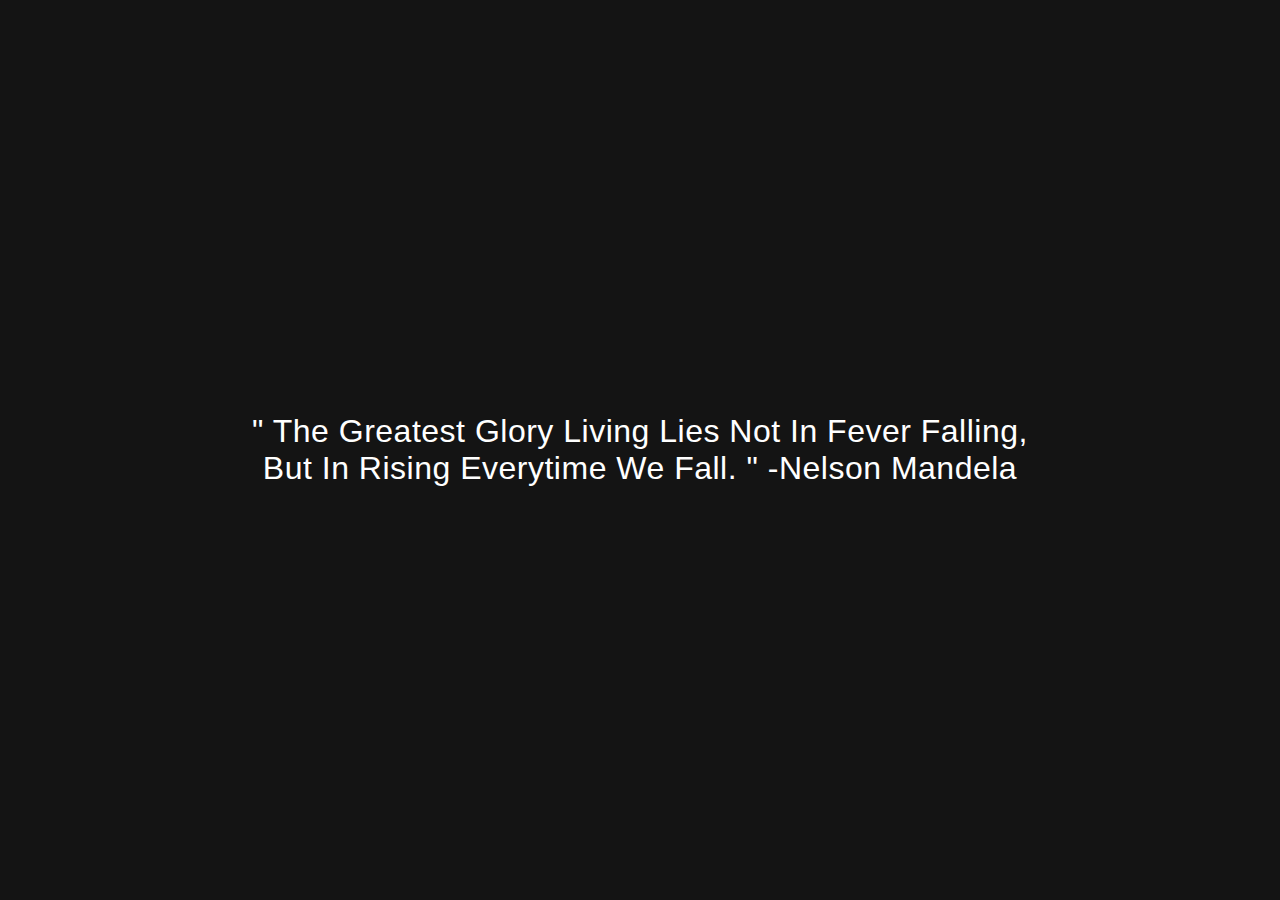
==== index.html @ d1bd9757 "Add files via upload" ====
<!DOCTYPE html>
<html lang="en">
<head>
	<meta charset="UTF-8">
	<meta name="viewport" content="width=device-width, initial-scale=1.0">
	<title>Document</title>
	<style>
		*
		{
			margin: 0;
			padding: 0;
			box-sizing: border-box;
		}
		body
		{
			display: flex;
			justify-content: center;
			align-items: center;
			background: #141414;
			min-height: 100vh;
			font-family: arial;
		}
		.quote
		{
			color: white;
			font-size: 32px;
			max-width: 800px;
			text-align: center;
			letter-spacing: 0.5px;
		}
		.toggle-btn
		{
			position: fixed;
			top: 20px;
			right: 20px;
		}
		.switch
		{
            color: white;
			font-size: 20px;
			max-width: 100px;
			text-align: center;
			letter-spacing: 0.5px;
		}
	</style>
</head>
<body>
	<p class="quote"></p>
	<script>
		let quotesrc = document.querySelector('.quote')
let quote = 
[
  '" The Greatest Glory Living Lies Not In Fever Falling, But In Rising Everytime We Fall. " -Nelson Mandela',

   '" The Way To Get Started Is To quit Talking And Begin Doing.  -Walt Disney',

   ' If Life Were Predictable It Would Cease To Be Life, And Be Without Flavor  -Eleanor Roosevelt',
   'Knowledge Is Wealth',
   'If you set your goals ridiculously high and its a failure, you will fail above everyone else success." -James Cameron',
   'Spread love everywhere you go. Let no one ever come to you without leaving happier. -Mother Teresa',
   'When you reach the end of your rope, tie a knot in it and hang on. -Franklin D. Roosevelt',
   'Always remember that you are absolutely unique. Just like everyone else. -Margaret Mead',
   'Dont judge each day by the harvest you reap but by the seeds that you plant. -Robert Louis Stevenson',
   'The future belongs to those who believe in the beauty of their dreams. -Eleanor Roosevelt',
   'Tell me and I forget. Teach me and I remember. Involve me and I learn. -Benjamin Franklin',

];

function myFunction() {
	var randomquote = quote[Math.floor(Math.random() * quote.length)]
	quotesrc.innerHTML = randomquote;
}
myFunction()
setInterval(myFunction, 20000)


	</script>
</body>
</html>
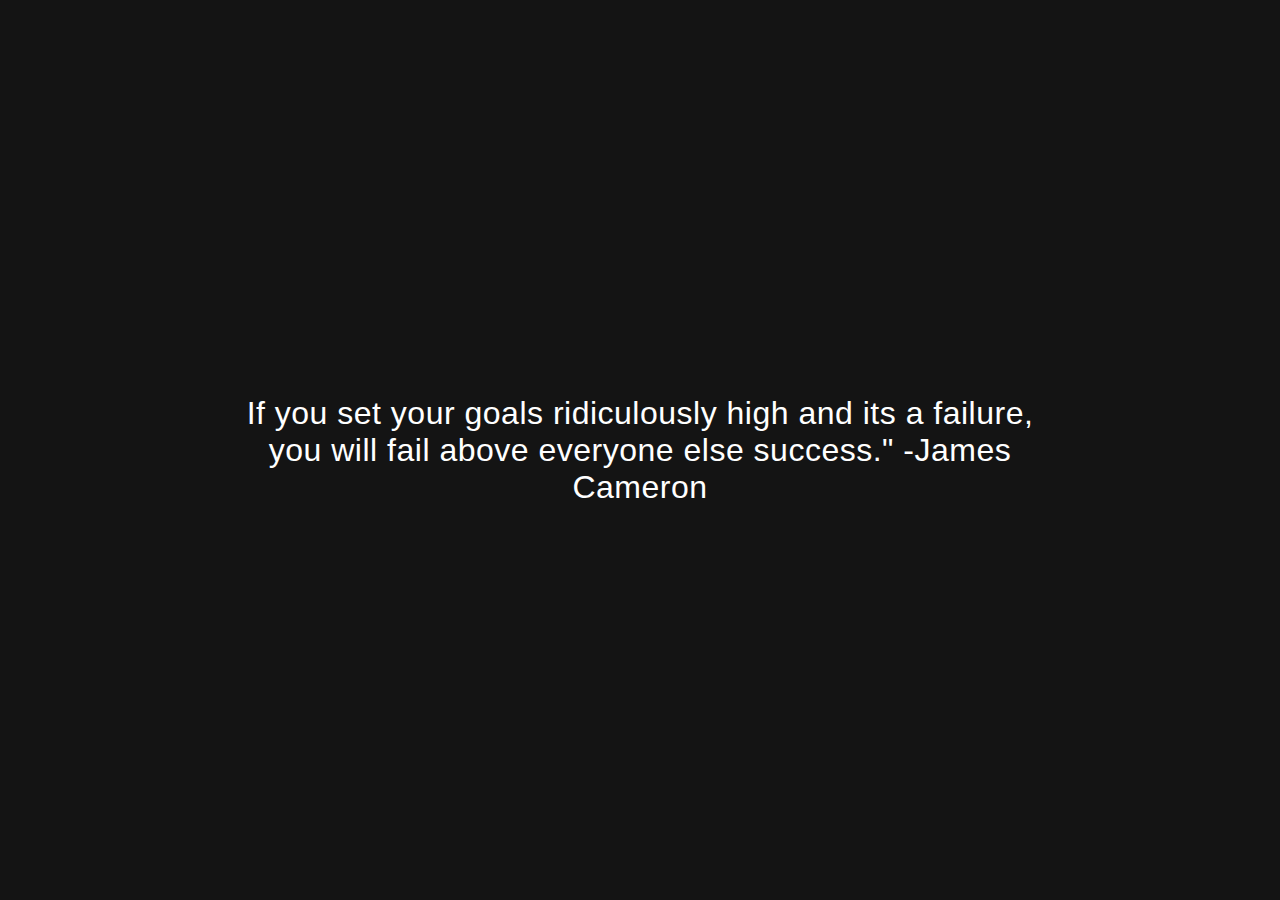
==== commit a8eae5e5: "Add files via upload" ====
--- a/index.html
+++ b/index.html
@@ -25,20 +25,6 @@
 			color: white;
 			font-size: 32px;
 			max-width: 800px;
-			text-align: center;
-			letter-spacing: 0.5px;
-		}
-		.toggle-btn
-		{
-			position: fixed;
-			top: 20px;
-			right: 20px;
-		}
-		.switch
-		{
-            color: white;
-			font-size: 20px;
-			max-width: 100px;
 			text-align: center;
 			letter-spacing: 0.5px;
 		}
